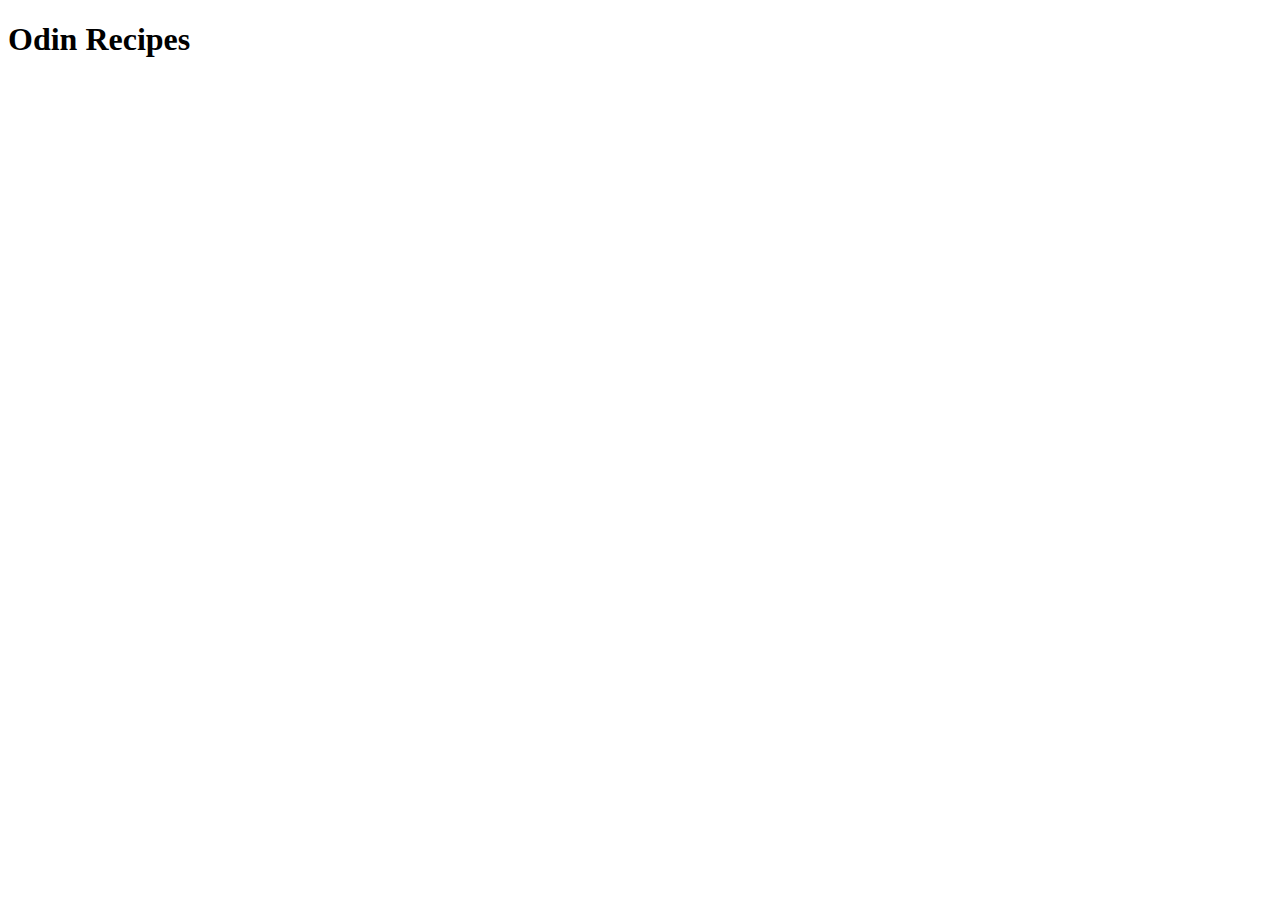
==== index.html @ 7cb75670 "Create index webpage for Odin Recipe Project" ====
<!DOCTYPE html>
    
    <html lang="en">

        <head>
            
            <meta charset="UTF-8">
            <title>Odin Recipes Project</title>            
            <h1>Odin Recipes</h1>

        </head>

        <body>


        </body>
   
    </html>
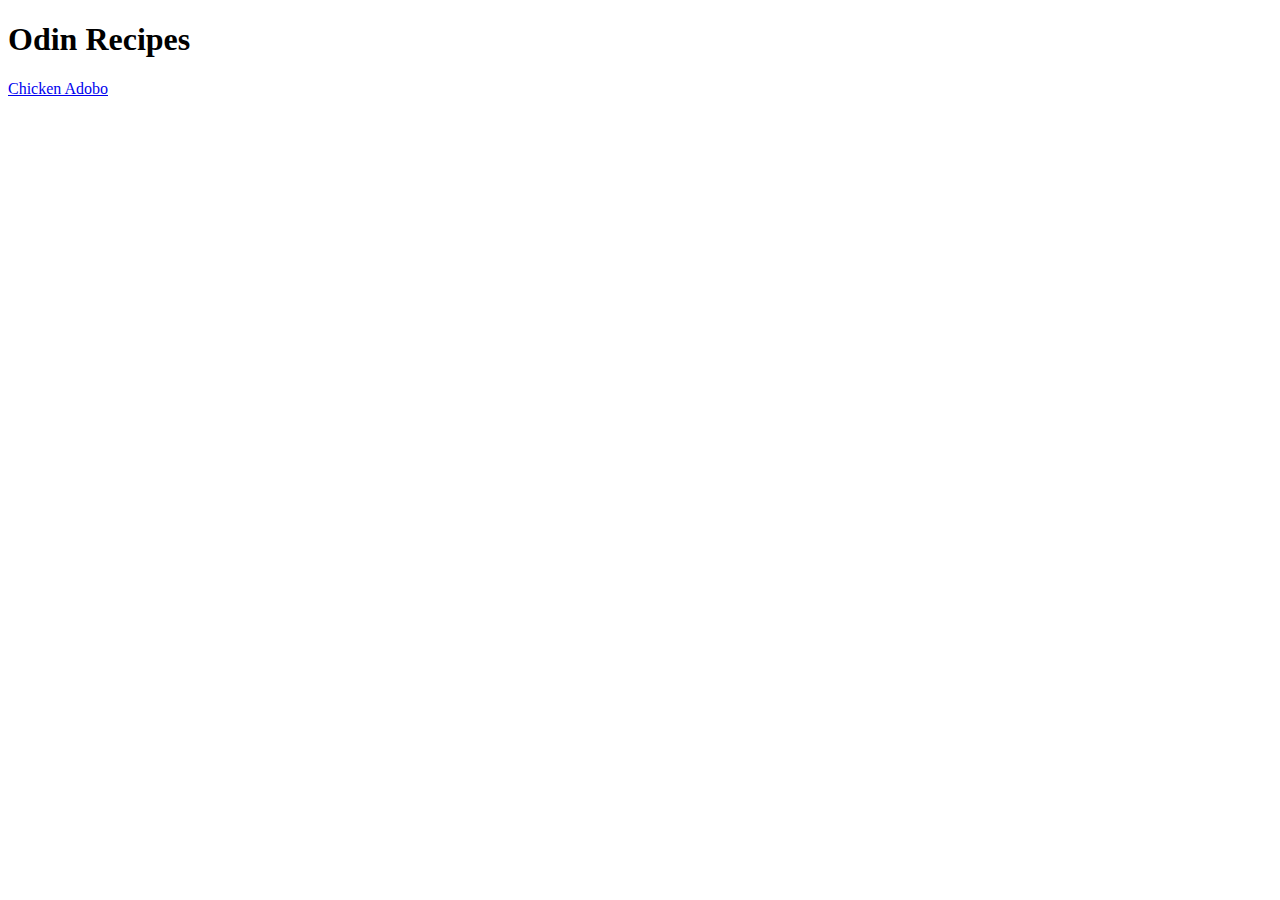
==== commit 31597b0f: "Add hyperlink from index.html to chickenadobo.html" ====
--- a/index.html
+++ b/index.html
@@ -5,8 +5,12 @@
         <head>
             
             <meta charset="UTF-8">
-            <title>Odin Recipes Project</title>            
+
+            <title>Odin Recipes Project</title>   
+
             <h1>Odin Recipes</h1>
+
+            <a href="recipes/chickenadobo.html">Chicken Adobo</a>
 
         </head>
 
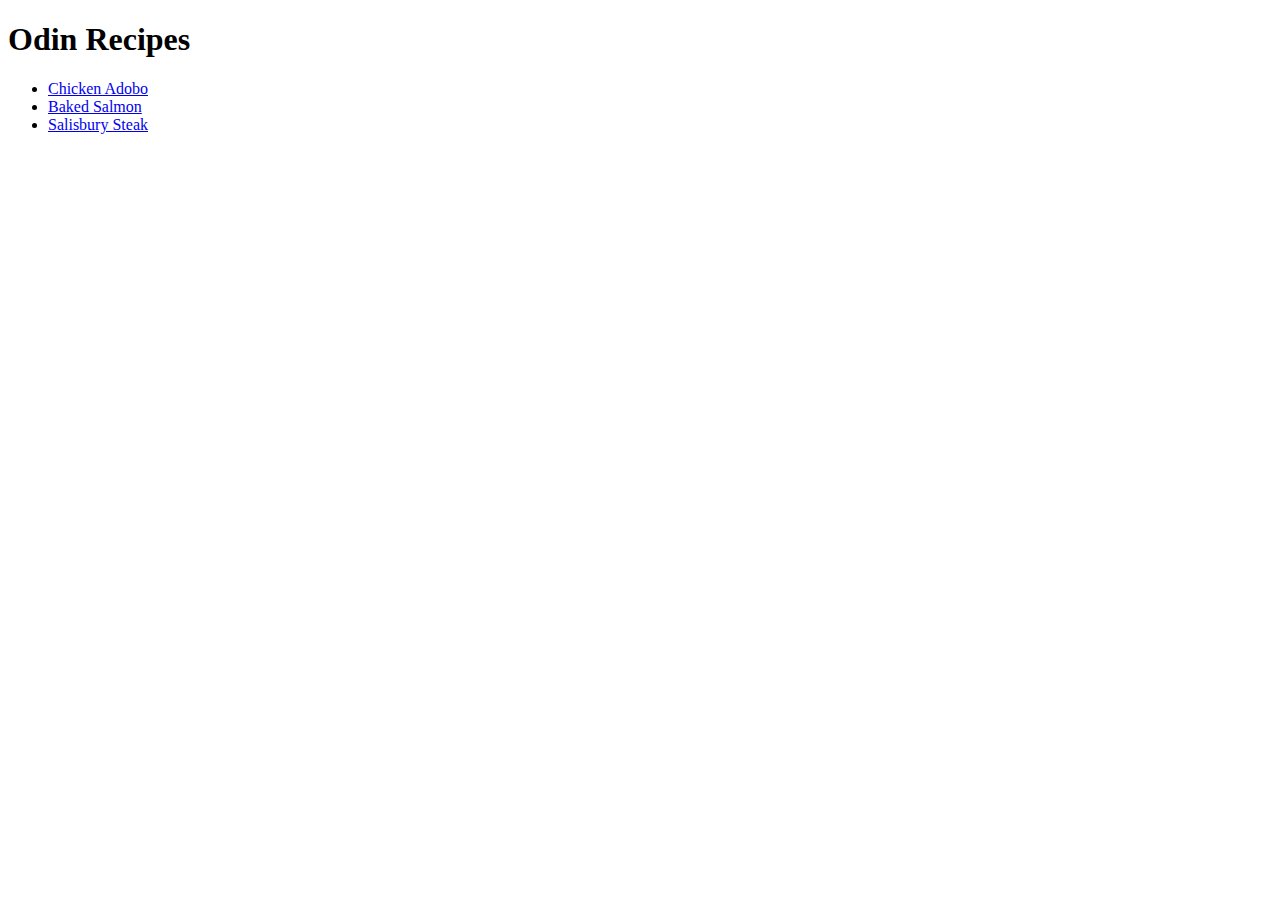
==== commit eb70c419: "Add new recipe links" ====
--- a/index.html
+++ b/index.html
@@ -10,7 +10,13 @@
 
             <h1>Odin Recipes</h1>
 
-            <a href="recipes/chickenadobo.html">Chicken Adobo</a>
+            <ul>
+
+                <li><a href="recipes/chickenadobo.html">Chicken Adobo</a></li>
+                <li><a href="recipes/bakedsalmon.html">Baked Salmon</a></li>
+                <li><a href="recipes/salisburysteak.html">Salisbury Steak</a></li>
+              
+            </ul>
 
         </head>
 
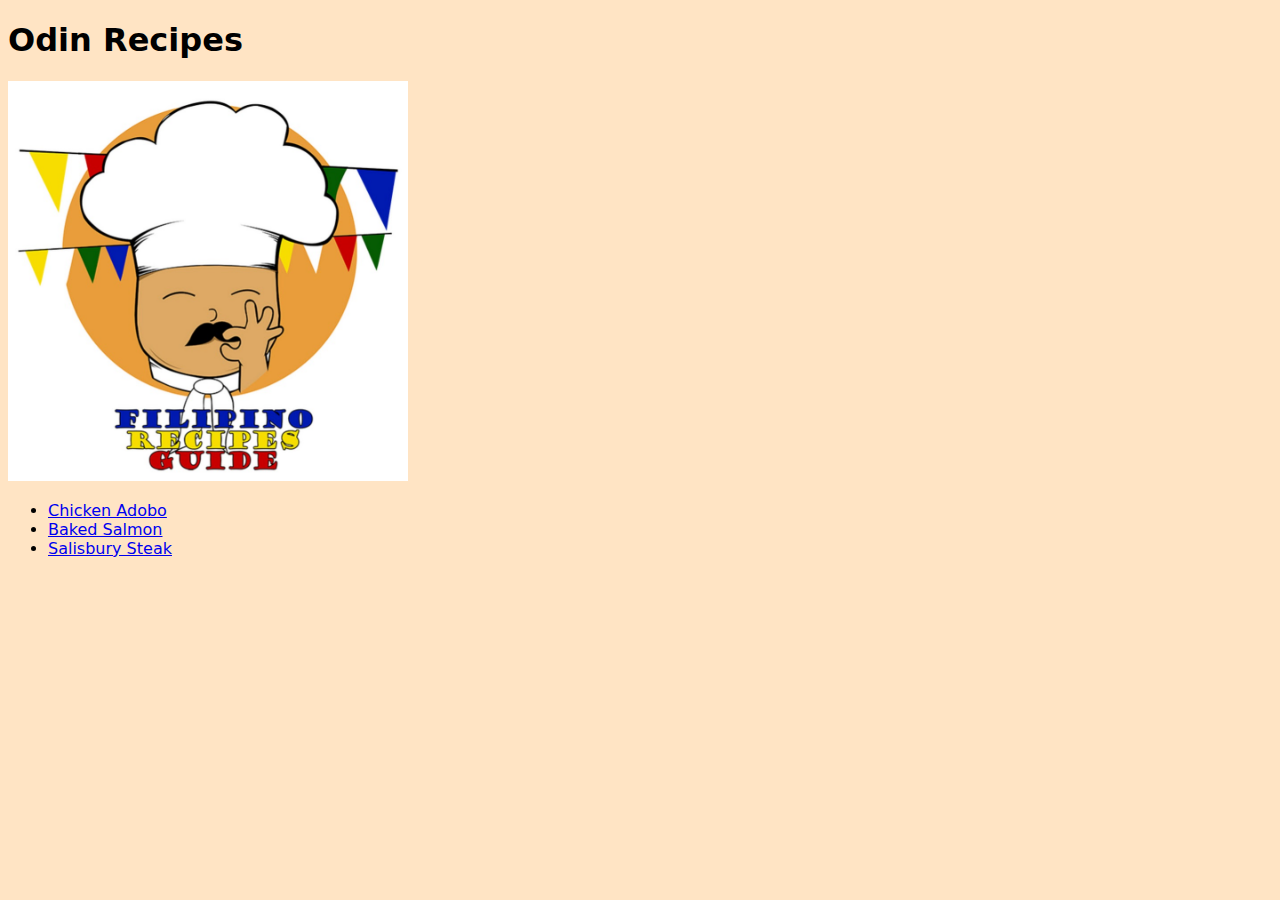
==== commit c9f3260f: "Update image, text and color on recipe webpage" ====
--- a/index.html
+++ b/index.html
@@ -7,15 +7,16 @@
             <meta charset="UTF-8">
 
             <title>Odin Recipes Project</title>   
-
+            <link rel="stylesheet" href="style.css">
             <h1>Odin Recipes</h1>
+            <img class="chef-image"; src="filipino-recipes-image.jpg" alt="chef image"> 
 
             <ul>
 
                 <li><a href="recipes/chickenadobo.html">Chicken Adobo</a></li>
                 <li><a href="recipes/bakedsalmon.html">Baked Salmon</a></li>
                 <li><a href="recipes/salisburysteak.html">Salisbury Steak</a></li>
-              
+                
             </ul>
 
         </head>
--- a/style.css
+++ b/style.css
@@ -0,0 +1,13 @@
+h1,
+ul {
+    font-family: "DejaVu Sans";
+}
+
+.chef-image {
+    width: 400px;
+    height: auto
+}
+
+body {
+    background-color: bisque;
+}
